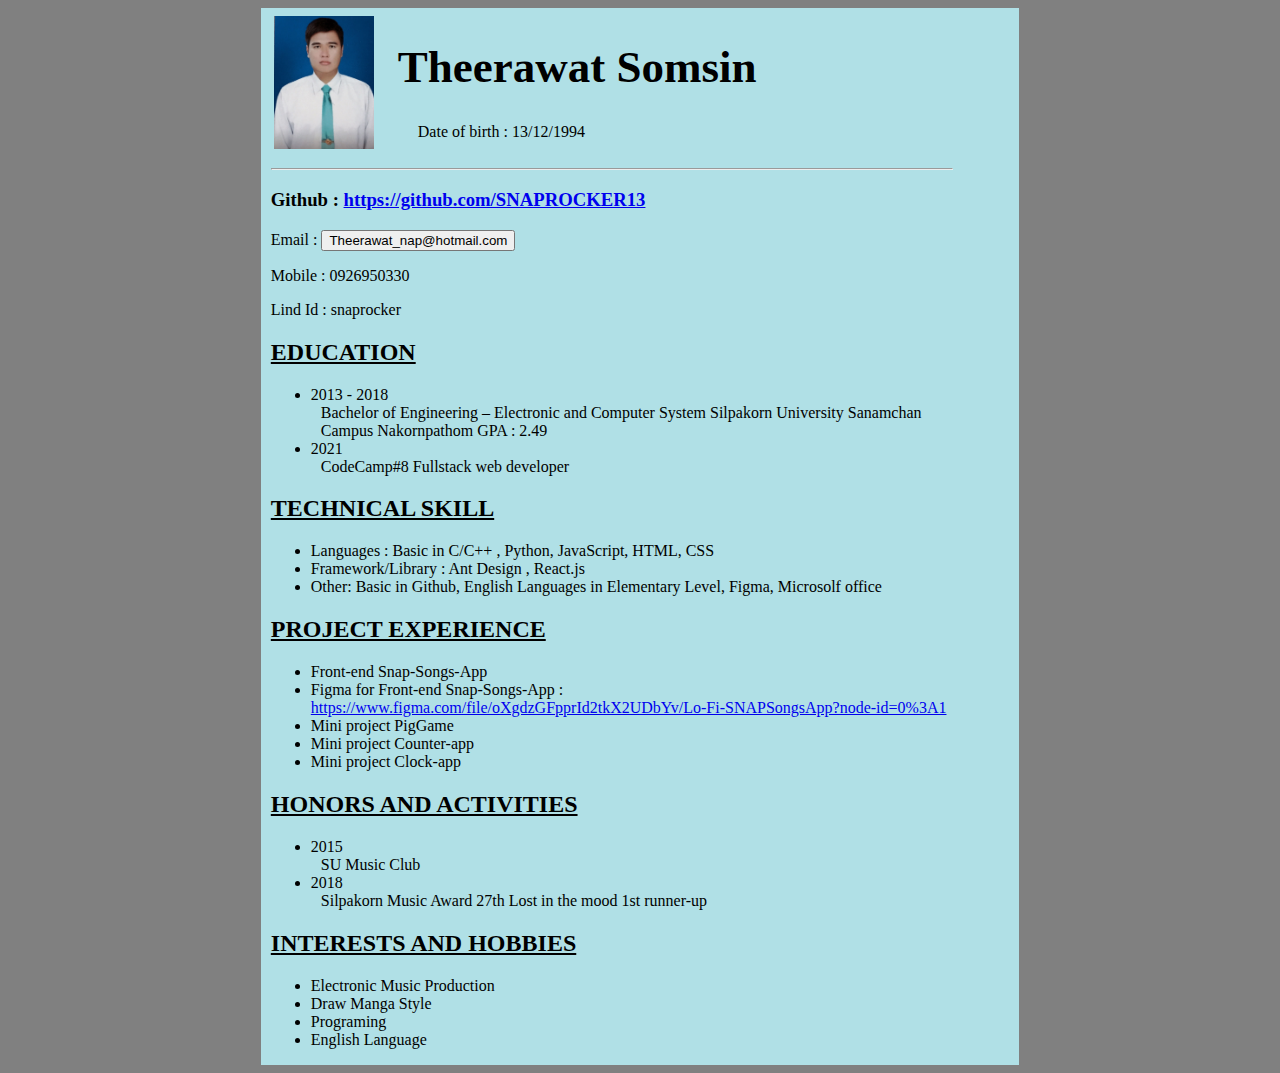
==== My-resume.html @ 28cdda13 "Add CV" ====
<!DOCTYPE html>
<html lang="en">
  <head>
    <meta charset="UTF-8" />
    <meta http-equiv="X-UA-Compatible" content="IE=edge" />
    <meta name="viewport" content="width=device-width, initial-scale=1.0" />
    <title>My-resume</title>
    <link rel="stylesheet" href="./My-resume.css">
    <link rel="icon" href="./favicon.ico">
  </head>
  <body>

    <div class="page">  
      <div class="format">
        <table>
          <td><img class="me" src="me.jpg" alt="me" /></td>
          <td>
            <h1 id="name" style="margin-left: 20px;">Theerawat Somsin</h1>
            <p style="margin-left: 40px;">Date of birth : 13/12/1994</p>
          </td>
        </table>
    
        <hr/>
    
        <h3>
          Github :
          <a href="https://github.com/SNAPROCKER13"
            >https://github.com/SNAPROCKER13</a
          >
        </h3>
        <form action="mailto:Theerawat_nap@hotmail.com">Email : <input type="submit" value="Theerawat_nap@hotmail.com"></input></form>
        <p>Mobile : 0926950330</p>
        <p>Lind Id : snaprocker</p>
    
        <h2><u>EDUCATION</u></h2>
        <ul>
          <li>
            2013 - 2018
            <div style="margin-left: 10px;">
              Bachelor of Engineering – Electronic and Computer System Silpakorn
              University Sanamchan Campus Nakornpathom GPA : 2.49
            </div>
          </li>
          <li>
            2021
            <div style="margin-left: 10px;">CodeCamp#8 Fullstack web developer</div>
          </li>
        </ul>
    
        <h2><u>TECHNICAL SKILL</u></h2>
        <ul>
          <li>Languages : Basic in C/C++ , Python, JavaScript, HTML, CSS</li>
          <li>Framework/Library : Ant Design , React.js</li>
          <li>
            Other: Basic in Github, English Languages in Elementary Level, Figma,
            Microsolf office
          </li>
        </ul>
    
        <h2><u>PROJECT EXPERIENCE</u></h2>
        <ul>
          <li>Front-end Snap-Songs-App</li>
          <li>
            Figma for Front-end Snap-Songs-App :
           <div class="link"><a 
            href="https://www.figma.com/file/oXgdzGFpprId2tkX2UDbYv/Lo-Fi-SNAPSongsApp?node-id=0%3A1"
            >https://www.figma.com/file/oXgdzGFpprId2tkX2UDbYv/Lo-Fi-SNAPSongsApp?node-id=0%3A1</a
          ></div> 
          </li>
          <li>Mini project PigGame</li>
          <li>Mini project Counter-app</li>
          <li>Mini project Clock-app</li>
        </ul>
    
        <h2><u>HONORS AND ACTIVITIES</u></h2>
        <ul>
          <li>
            2015
            <div style="margin-left: 10px;">SU Music Club</div>
          </li>
          <li>
            2018
            <div style="margin-left: 10px;">Silpakorn Music Award 27th Lost in the mood 1st runner-up</div>
          </li>
        </ul>
    
        <h2><u>INTERESTS AND HOBBIES</u></h2>
        <ul>
          <li>Electronic Music Production</li>
          <li>Draw Manga Style</li>
          <li>Programing</li>
          <li>English Language</li>
        </ul>
      </div>
  </div>
  
  </body>
</html>
---- My-resume.css ----
body{
  background-color: grey;
  display: flex;
  justify-content: center;
}

#name{
  font-size: 45px;
}

.me{
  width: 100px;
}

.page{
  width: 60%;
  height: 100%;
  background-color:powderblue;
}

.format{
  width: 90%;
  height: 100%;
  background-color: powderblue;
  margin-left: 10px;
}

@media only screen and (max-width: 780px) {
  body{
    background-color: grey;
    display: flex;
    justify-content: center;
  }
  #name{
    font-size: 30px;
  }
  .page{
    width: 60%;
    height: 100%;
    background-color:powderblue;
  }
  .format{
    width: 40%;
    font-size: 10px;
  }
}


@media only screen and (max-width: 523px) {
  body{
    background-color: grey;
    display: flex;
    justify-content: center;
  }
  #name{
    font-size: 15px;
  }
  .page{
    width: 60%;
    height: 100%;
    background-color:powderblue;
  }
  .format{
    width: 30%;
    font-size: 5px;
  }

}
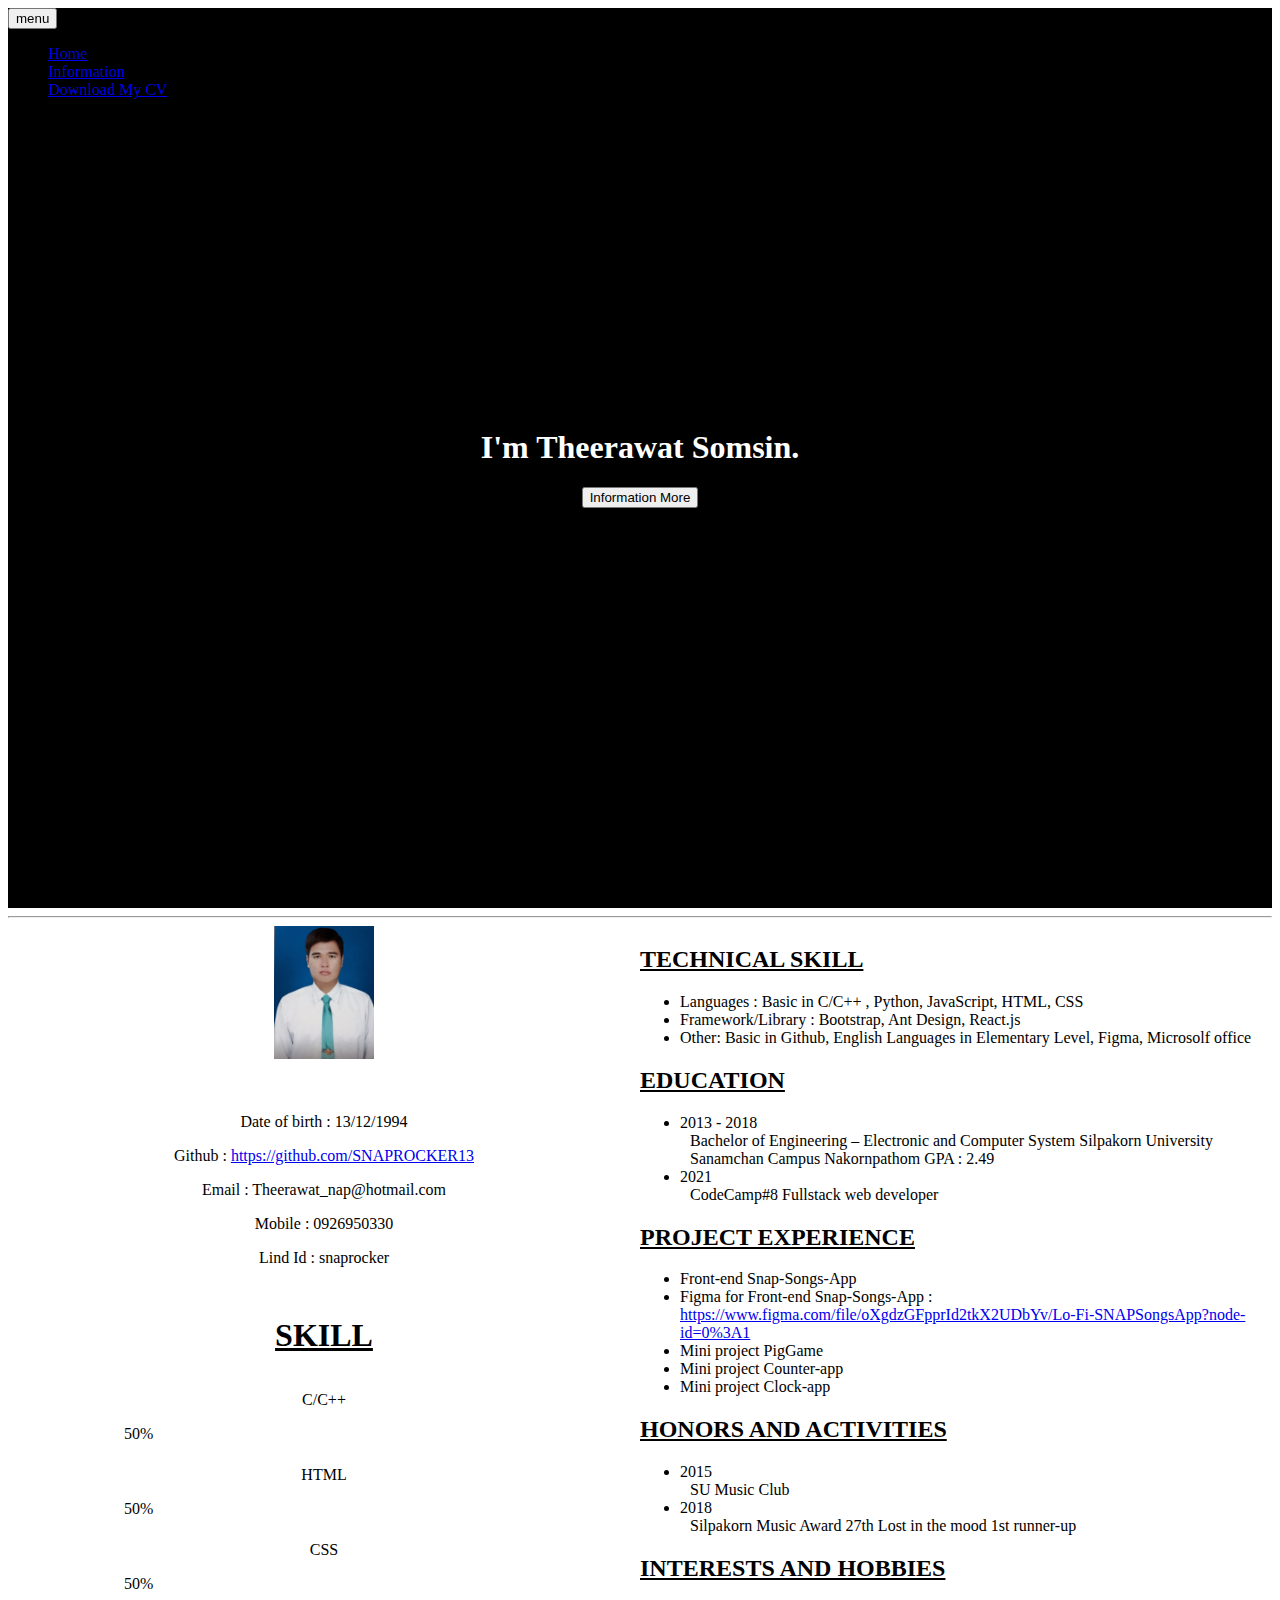
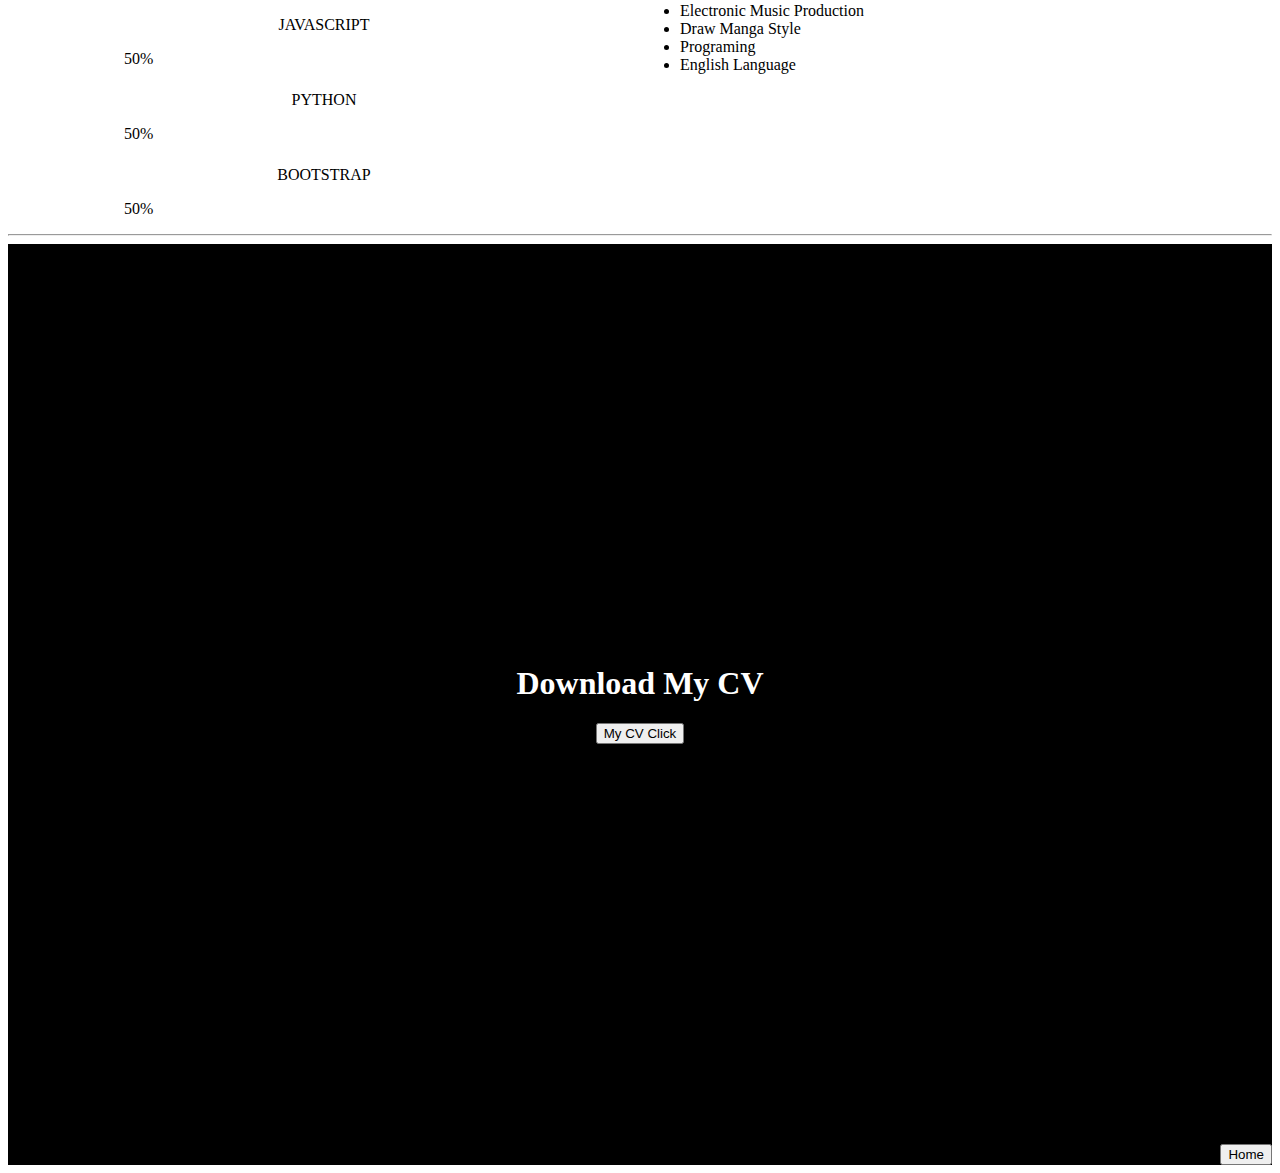
==== commit 8c3dc013: "change web pages" ====
--- a/My-resume.html
+++ b/My-resume.html
@@ -1,98 +1,288 @@
-<!DOCTYPE html>
-<html lang="en">
-  <head>
-    <meta charset="UTF-8" />
-    <meta http-equiv="X-UA-Compatible" content="IE=edge" />
-    <meta name="viewport" content="width=device-width, initial-scale=1.0" />
-    <title>My-resume</title>
-    <link rel="stylesheet" href="./My-resume.css">
-    <link rel="icon" href="./favicon.ico">
-  </head>
-  <body>
-
-    <div class="page">  
-      <div class="format">
-        <table>
-          <td><img class="me" src="me.jpg" alt="me" /></td>
-          <td>
-            <h1 id="name" style="margin-left: 20px;">Theerawat Somsin</h1>
-            <p style="margin-left: 40px;">Date of birth : 13/12/1994</p>
-          </td>
-        </table>
-    
-        <hr/>
-    
-        <h3>
-          Github :
-          <a href="https://github.com/SNAPROCKER13"
-            >https://github.com/SNAPROCKER13</a
-          >
-        </h3>
-        <form action="mailto:Theerawat_nap@hotmail.com">Email : <input type="submit" value="Theerawat_nap@hotmail.com"></input></form>
-        <p>Mobile : 0926950330</p>
-        <p>Lind Id : snaprocker</p>
-    
-        <h2><u>EDUCATION</u></h2>
-        <ul>
-          <li>
-            2013 - 2018
-            <div style="margin-left: 10px;">
-              Bachelor of Engineering – Electronic and Computer System Silpakorn
-              University Sanamchan Campus Nakornpathom GPA : 2.49
-            </div>
-          </li>
-          <li>
-            2021
-            <div style="margin-left: 10px;">CodeCamp#8 Fullstack web developer</div>
-          </li>
-        </ul>
-    
-        <h2><u>TECHNICAL SKILL</u></h2>
-        <ul>
-          <li>Languages : Basic in C/C++ , Python, JavaScript, HTML, CSS</li>
-          <li>Framework/Library : Ant Design , React.js</li>
-          <li>
-            Other: Basic in Github, English Languages in Elementary Level, Figma,
-            Microsolf office
-          </li>
-        </ul>
-    
-        <h2><u>PROJECT EXPERIENCE</u></h2>
-        <ul>
-          <li>Front-end Snap-Songs-App</li>
-          <li>
-            Figma for Front-end Snap-Songs-App :
-           <div class="link"><a 
-            href="https://www.figma.com/file/oXgdzGFpprId2tkX2UDbYv/Lo-Fi-SNAPSongsApp?node-id=0%3A1"
-            >https://www.figma.com/file/oXgdzGFpprId2tkX2UDbYv/Lo-Fi-SNAPSongsApp?node-id=0%3A1</a
-          ></div> 
-          </li>
-          <li>Mini project PigGame</li>
-          <li>Mini project Counter-app</li>
-          <li>Mini project Clock-app</li>
-        </ul>
-    
-        <h2><u>HONORS AND ACTIVITIES</u></h2>
-        <ul>
-          <li>
-            2015
-            <div style="margin-left: 10px;">SU Music Club</div>
-          </li>
-          <li>
-            2018
-            <div style="margin-left: 10px;">Silpakorn Music Award 27th Lost in the mood 1st runner-up</div>
-          </li>
-        </ul>
-    
-        <h2><u>INTERESTS AND HOBBIES</u></h2>
-        <ul>
-          <li>Electronic Music Production</li>
-          <li>Draw Manga Style</li>
-          <li>Programing</li>
-          <li>English Language</li>
-        </ul>
-      </div>
-  </div>
-  
-  </body>
-</html>
+<!DOCTYPE html>
+<html lang="en">
+  <head>
+    <meta charset="UTF-8" />
+    <meta http-equiv="X-UA-Compatible" content="IE=edge" />
+    <meta name="viewport" content="width=device-width, initial-scale=1.0" />
+    <title>My-resume</title>
+    <link rel="stylesheet" href="./My-resume.css" />
+    <link rel="icon" href="./favicon.ico" />
+    <link
+      href="https://cdn.jsdelivr.net/npm/bootstrap@5.0.1/dist/css/bootstrap.min.css"
+      rel="stylesheet"
+      integrity="sha384-+0n0xVW2eSR5OomGNYDnhzAbDsOXxcvSN1TPprVMTNDbiYZCxYbOOl7+AMvyTG2x"
+      crossorigin="anonymous"
+    />
+  </head>
+  <body>
+    <div class="dropdown-btn">
+      <div class="dropdown">
+        <button
+          class="btn btn-secondary dropdown-toggle"
+          type="button"
+          id="dropdownMenuButton1"
+          data-bs-toggle="dropdown"
+          aria-expanded="false"
+        >
+          menu
+        </button>
+        <ul class="dropdown-menu" aria-labelledby="dropdownMenuButton1">
+          <li><a class="dropdown-item" href="#section1">Home</a></li>
+          <li><a class="dropdown-item" href="#section2">Information</a></li>
+          <li><a class="dropdown-item" href="#section3">Download My CV</a></li>
+        </ul>
+      </div>
+    </div>
+    <div class="home" id="section1">
+      <div class="format-home">
+        <h1 class="title-home">I'm Theerawat Somsin.</h1>
+        <a href="#section2"
+          ><button type="button" class="btn btn-outline-info">
+            Information More
+          </button></a
+        >
+      </div>
+    </div>
+
+    <hr />
+
+    <div class="about-page" id="section2">
+      <div class="about-me">
+        <div class="box-left">
+          <div class="contact">
+            <img class="me" src="me.jpg" alt="me" />
+            <div class="contact-info">
+              <p>Date of birth : 13/12/1994</p>
+              <p>
+                Github :
+                <a href="https://github.com/SNAPROCKER13"
+                  >https://github.com/SNAPROCKER13</a
+                >
+              </p>
+              <p>Email : Theerawat_nap@hotmail.com</p>
+              <p>Mobile : 0926950330</p>
+              <p>Lind Id : snaprocker</p>
+            </div>
+          </div>
+          <h1 class="title-skill"><u>SKILL</u></h1>
+          <div class="skill-bar">
+            <div class="lang">
+              <p>C/C++</p>
+              <div class="skill">
+                <div class="progress">
+                  <div
+                    class="progress-bar bg-info"
+                    role="progressbar"
+                    style="width: 50%"
+                    aria-valuenow="50"
+                    aria-valuemin="0"
+                    aria-valuemax="100"
+                  >
+                    50%
+                  </div>
+                </div>
+              </div>
+            </div>
+            <div class="lang">
+              <p>HTML</p>
+              <div class="skill">
+                <div class="progress">
+                  <div
+                    class="progress-bar bg-info"
+                    role="progressbar"
+                    style="width: 50%"
+                    aria-valuenow="50"
+                    aria-valuemin="0"
+                    aria-valuemax="100"
+                  >
+                    50%
+                  </div>
+                </div>
+              </div>
+            </div>
+
+            <div class="lang">
+              <p>CSS</p>
+              <div class="skill">
+                <div class="progress">
+                  <div
+                    class="progress-bar bg-info"
+                    role="progressbar"
+                    style="width: 50%"
+                    aria-valuenow="50"
+                    aria-valuemin="0"
+                    aria-valuemax="100"
+                  >
+                    50%
+                  </div>
+                </div>
+              </div>
+            </div>
+
+            <div class="lang">
+              <p>JAVASCRIPT</p>
+              <div class="skill">
+                <div class="progress">
+                  <div
+                    class="progress-bar bg-info"
+                    role="progressbar"
+                    style="width: 50%"
+                    aria-valuenow="50"
+                    aria-valuemin="0"
+                    aria-valuemax="100"
+                  >
+                    50%
+                  </div>
+                </div>
+              </div>
+            </div>
+            <div class="lang">
+              <p>PYTHON</p>
+              <div class="skill">
+                <div class="progress">
+                  <div
+                    class="progress-bar bg-info"
+                    role="progressbar"
+                    style="width: 50%"
+                    aria-valuenow="50"
+                    aria-valuemin="0"
+                    aria-valuemax="100"
+                  >
+                    50%
+                  </div>
+                </div>
+              </div>
+            </div>
+
+            <div class="lang">
+              <p>BOOTSTRAP</p>
+              <div class="skill">
+                <div class="progress">
+                  <div
+                    class="progress-bar bg-info"
+                    role="progressbar"
+                    style="width: 50%"
+                    aria-valuenow="50"
+                    aria-valuemin="0"
+                    aria-valuemax="100"
+                  >
+                    50%
+                  </div>
+                </div>
+              </div>
+            </div>
+
+            <div class="lang">
+              <p>REACT</p>
+              <div class="skill">
+                <div class="progress">
+                  <div
+                    class="progress-bar bg-info"
+                    role="progressbar"
+                    style="width: 50%"
+                    aria-valuenow="50"
+                    aria-valuemin="0"
+                    aria-valuemax="100"
+                  >
+                    50%
+                  </div>
+                </div>
+              </div>
+            </div>
+          </div>
+        </div>
+        <div class="box-rigth">
+          <h2><u>TECHNICAL SKILL</u></h2>
+          <ul>
+            <li>Languages : Basic in C/C++ , Python, JavaScript, HTML, CSS</li>
+            <li>Framework/Library : Bootstrap, Ant Design, React.js</li>
+            <li>
+              Other: Basic in Github, English Languages in Elementary Level,
+              Figma, Microsolf office
+            </li>
+          </ul>
+
+          <h2><u>EDUCATION</u></h2>
+          <ul>
+            <li>
+              2013 - 2018
+              <div style="margin-left: 10px">
+                Bachelor of Engineering – Electronic and Computer System
+                Silpakorn University Sanamchan Campus Nakornpathom GPA : 2.49
+              </div>
+            </li>
+            <li>
+              2021
+              <div style="margin-left: 10px">
+                CodeCamp#8 Fullstack web developer
+              </div>
+            </li>
+          </ul>
+
+          <h2><u>PROJECT EXPERIENCE</u></h2>
+          <ul>
+            <li>Front-end Snap-Songs-App</li>
+            <li>
+              Figma for Front-end Snap-Songs-App :
+              <div class="link">
+                <a
+                  href="https://www.figma.com/file/oXgdzGFpprId2tkX2UDbYv/Lo-Fi-SNAPSongsApp?node-id=0%3A1"
+                  >https://www.figma.com/file/oXgdzGFpprId2tkX2UDbYv/Lo-Fi-SNAPSongsApp?node-id=0%3A1</a
+                >
+              </div>
+            </li>
+            <li>Mini project PigGame</li>
+            <li>Mini project Counter-app</li>
+            <li>Mini project Clock-app</li>
+          </ul>
+
+          <h2><u>HONORS AND ACTIVITIES</u></h2>
+          <ul>
+            <li>
+              2015
+              <div style="margin-left: 10px">SU Music Club</div>
+            </li>
+            <li>
+              2018
+              <div style="margin-left: 10px">
+                Silpakorn Music Award 27th Lost in the mood 1st runner-up
+              </div>
+            </li>
+          </ul>
+
+          <h2><u>INTERESTS AND HOBBIES</u></h2>
+          <ul>
+            <li>Electronic Music Production</li>
+            <li>Draw Manga Style</li>
+            <li>Programing</li>
+            <li>English Language</li>
+          </ul>
+        </div>
+      </div>
+    </div>
+
+    <hr />
+
+    <div class="download" id="section3">
+      <h1 class="title-home">Download My CV</h1>
+      <a href="./My-Resume.pdf" download
+        ><button type="button" class="btn btn-success">My CV Click</button></a
+      >
+    </div>
+
+    <div class="foot">
+      <a href="#section1"
+        ><button type="button" class="btn btn-outline-danger" id="top">
+          Home
+        </button></a
+      >
+    </div>
+
+    <script
+      src="https://cdn.jsdelivr.net/npm/bootstrap@5.0.1/dist/js/bootstrap.bundle.min.js"
+      integrity="sha384-gtEjrD/SeCtmISkJkNUaaKMoLD0//ElJ19smozuHV6z3Iehds+3Ulb9Bn9Plx0x4"
+      crossorigin="anonymous"
+    ></script>
+    
+  </body>
+</html>
--- a/My-resume.css
+++ b/My-resume.css
@@ -1,68 +1,116 @@
-body{
-  background-color: grey;
-  display: flex;
-  justify-content: center;
-}
-
-#name{
-  font-size: 45px;
-}
-
-.me{
-  width: 100px;
-}
-
-.page{
-  width: 60%;
-  height: 100%;
-  background-color:powderblue;
-}
-
-.format{
-  width: 90%;
-  height: 100%;
-  background-color: powderblue;
-  margin-left: 10px;
-}
-
-@media only screen and (max-width: 780px) {
-  body{
-    background-color: grey;
-    display: flex;
-    justify-content: center;
-  }
-  #name{
-    font-size: 30px;
-  }
-  .page{
-    width: 60%;
-    height: 100%;
-    background-color:powderblue;
-  }
-  .format{
-    width: 40%;
-    font-size: 10px;
-  }
-}
-
-
-@media only screen and (max-width: 523px) {
-  body{
-    background-color: grey;
-    display: flex;
-    justify-content: center;
-  }
-  #name{
-    font-size: 15px;
-  }
-  .page{
-    width: 60%;
-    height: 100%;
-    background-color:powderblue;
-  }
-  .format{
-    width: 30%;
-    font-size: 5px;
-  }
-
+html {
+  scroll-behavior: smooth;
+}
+
+.me {
+  width: 100px;
+  object-fit: cover;
+}
+
+.home {
+  display: flex;
+  width: 100%;
+  height: 100vh;
+  background-color: black;
+  color: white;
+  align-items: center;
+  justify-content: center;
+}
+
+.about-page {
+  width: 100%;
+  height: 100vh;
+  background-color: white;
+}
+
+.format-home {
+  display: flex;
+  width: 1000px;
+  height: 100px;
+  justify-content: center;
+  align-items: center;
+  flex-direction: column;
+}
+
+.title {
+  font-family: "Franklin Gothic Medium", "Arial Narrow", Arial, sans-serif;
+  font-size: 100px;
+}
+
+.about-me {
+  display: flex;
+  flex-direction: row;
+}
+
+.title-about-me {
+  text-align: center;
+}
+
+.box-left {
+  width: 50%;
+  height: 94vh;
+}
+
+.box-rigth {
+  width: 50%;
+}
+
+.dropdown-btn {
+  position: fixed;
+}
+
+.title-skill {
+  text-align: center;
+  margin-top: 50px;
+}
+
+.skill {
+  display: flex;
+  justify-content: center;
+  width: 500px;
+}
+
+.progress {
+  width: 80%;
+  height: 10px;
+  margin-bottom: 15px;
+}
+
+.contact {
+  text-align: center;
+}
+
+.contact-info {
+  margin-top: 50px;
+}
+
+.lang {
+  display: flex;
+  flex-direction: column;
+  justify-content: center;
+  align-items: center;
+}
+
+.download {
+  display: flex;
+  width: 100%;
+  height: 100vh;
+  background-color: black;
+  color: white;
+  align-items: center;
+  justify-content: center;
+  flex-direction: column;
+}
+
+.btn-top{
+  width: 50px;
+  height: 50px;
+}
+
+.foot{
+  background-color: black;
+  display: flex;
+  align-items:flex-end;
+  flex-direction: row;
+  justify-content: flex-end;
 }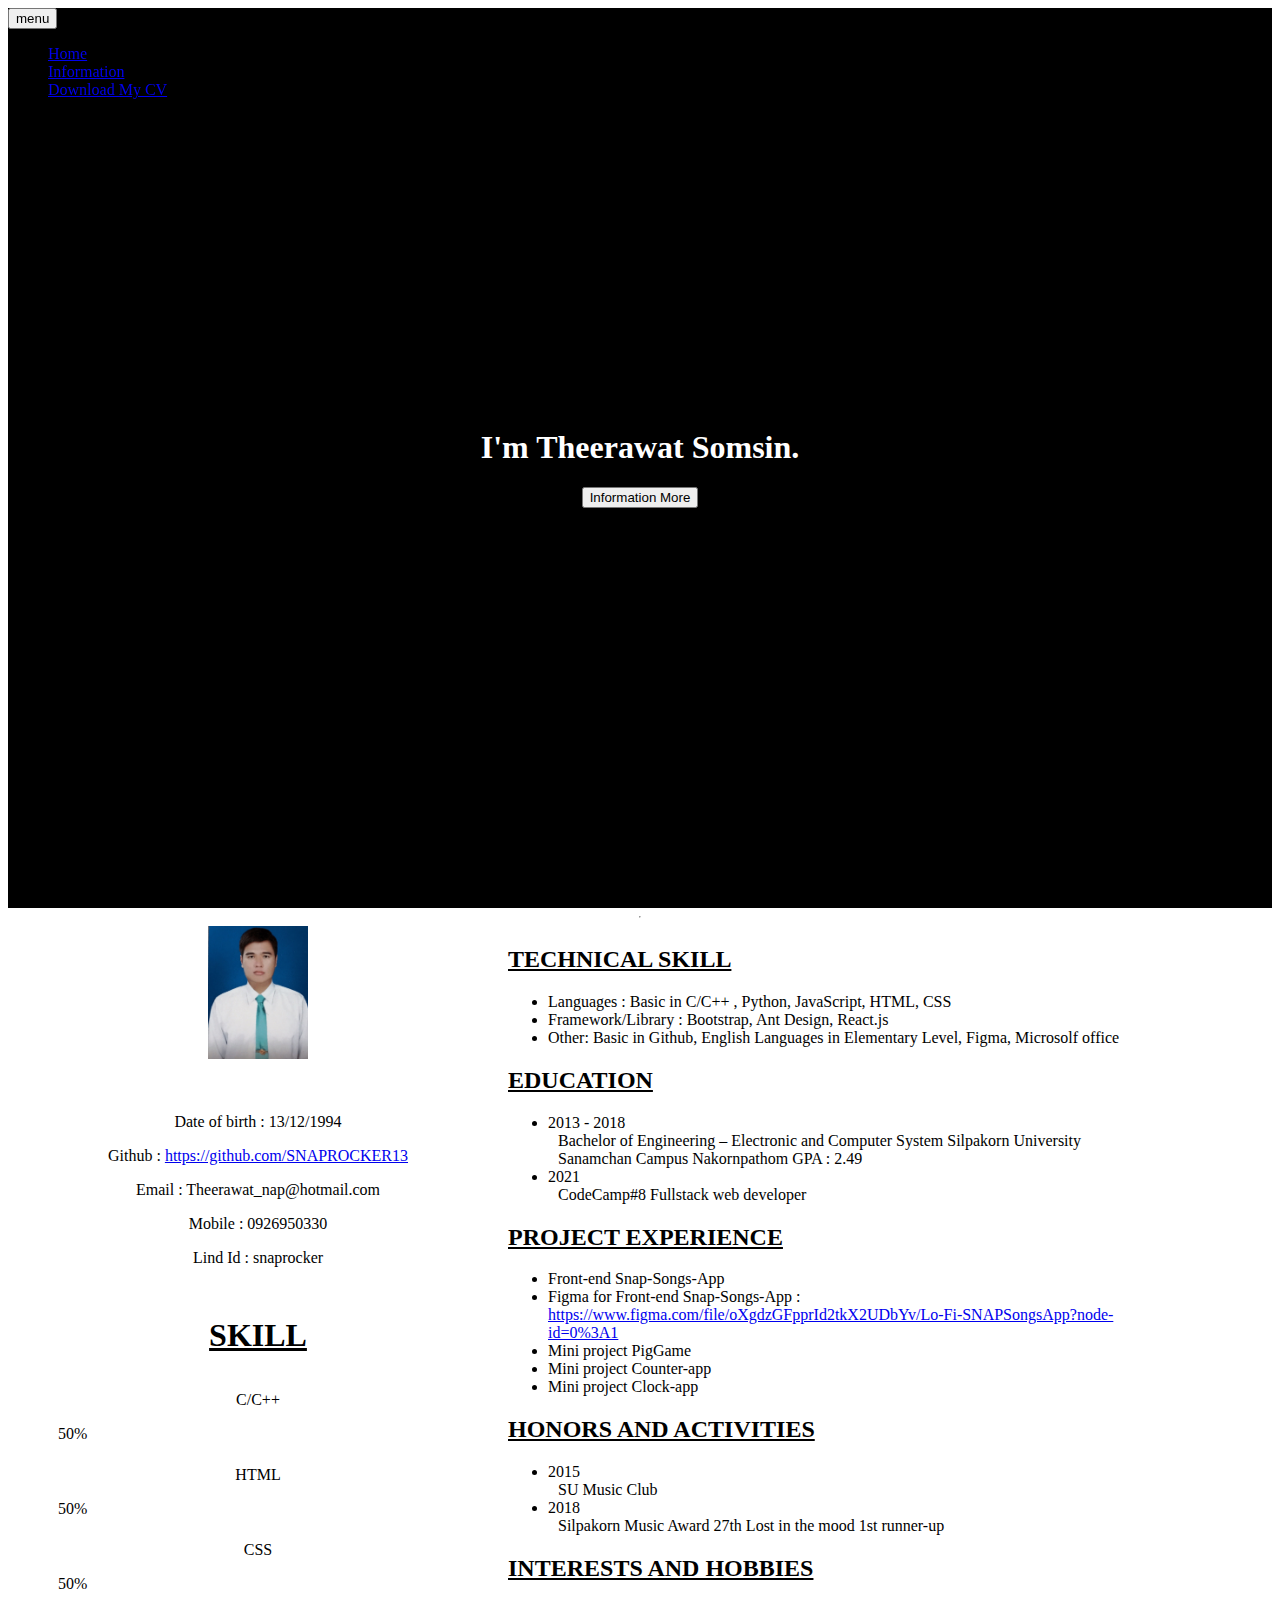
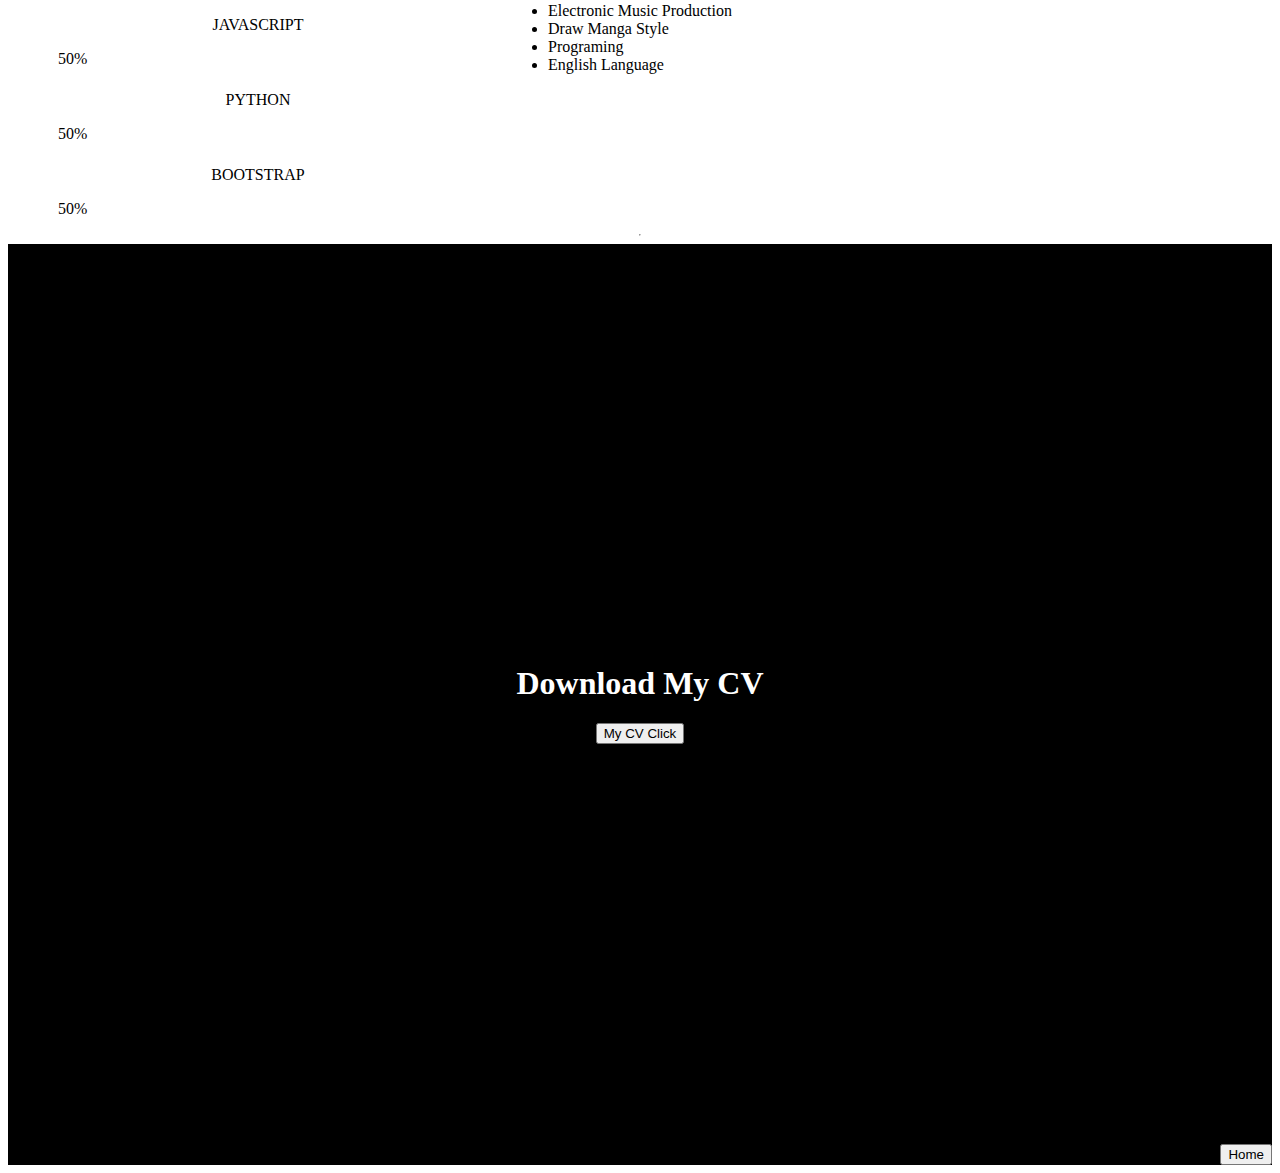
==== commit 95fd3558: "add responsive" ====
--- a/My-resume.html
+++ b/My-resume.html
@@ -263,19 +263,21 @@
 
     <hr />
 
-    <div class="download" id="section3">
-      <h1 class="title-home">Download My CV</h1>
-      <a href="./My-Resume.pdf" download
-        ><button type="button" class="btn btn-success">My CV Click</button></a
-      >
-    </div>
-
-    <div class="foot">
-      <a href="#section1"
-        ><button type="button" class="btn btn-outline-danger" id="top">
-          Home
-        </button></a
-      >
+    <div class="cv">
+      <div class="download" id="section3">
+        <h1 class="title-home">Download My CV</h1>
+        <a href="./My-Resume.pdf" download
+          ><button type="button" class="btn btn-success">My CV Click</button></a
+        >
+      </div>
+
+      <div class="foot">
+        <a href="#section1"
+          ><button type="button" class="btn btn-outline-danger" id="top">
+            Home
+          </button></a
+        >
+      </div>
     </div>
 
     <script
@@ -283,6 +285,5 @@
       integrity="sha384-gtEjrD/SeCtmISkJkNUaaKMoLD0//ElJ19smozuHV6z3Iehds+3Ulb9Bn9Plx0x4"
       crossorigin="anonymous"
     ></script>
-    
   </body>
 </html>
--- a/My-resume.css
+++ b/My-resume.css
@@ -1,5 +1,10 @@
 html {
   scroll-behavior: smooth;
+}
+
+body {
+  display: flex;
+  flex-direction: column;
 }
 
 .me {
@@ -47,12 +52,15 @@
 }
 
 .box-left {
+  display:block
   width: 50%;
-  height: 94vh;
+  height: 100vh;
 }
 
 .box-rigth {
+  display: block;
   width: 50%;
+  height: 100vh;
 }
 
 .dropdown-btn {
@@ -102,15 +110,28 @@
   flex-direction: column;
 }
 
-.btn-top{
+.btn-top {
   width: 50px;
   height: 50px;
 }
 
-.foot{
+.foot {
   background-color: black;
   display: flex;
-  align-items:flex-end;
+  align-items: flex-end;
   flex-direction: row;
   justify-content: flex-end;
-}+}
+
+@media only screen and (max-width: 768px) {
+  .about-page{
+    height: 325vh;
+  }
+  .about-me{
+    display: flex;
+    flex-direction: column;
+  }
+  .box-rigth{
+    margin-top: 250px;
+  }
+}
